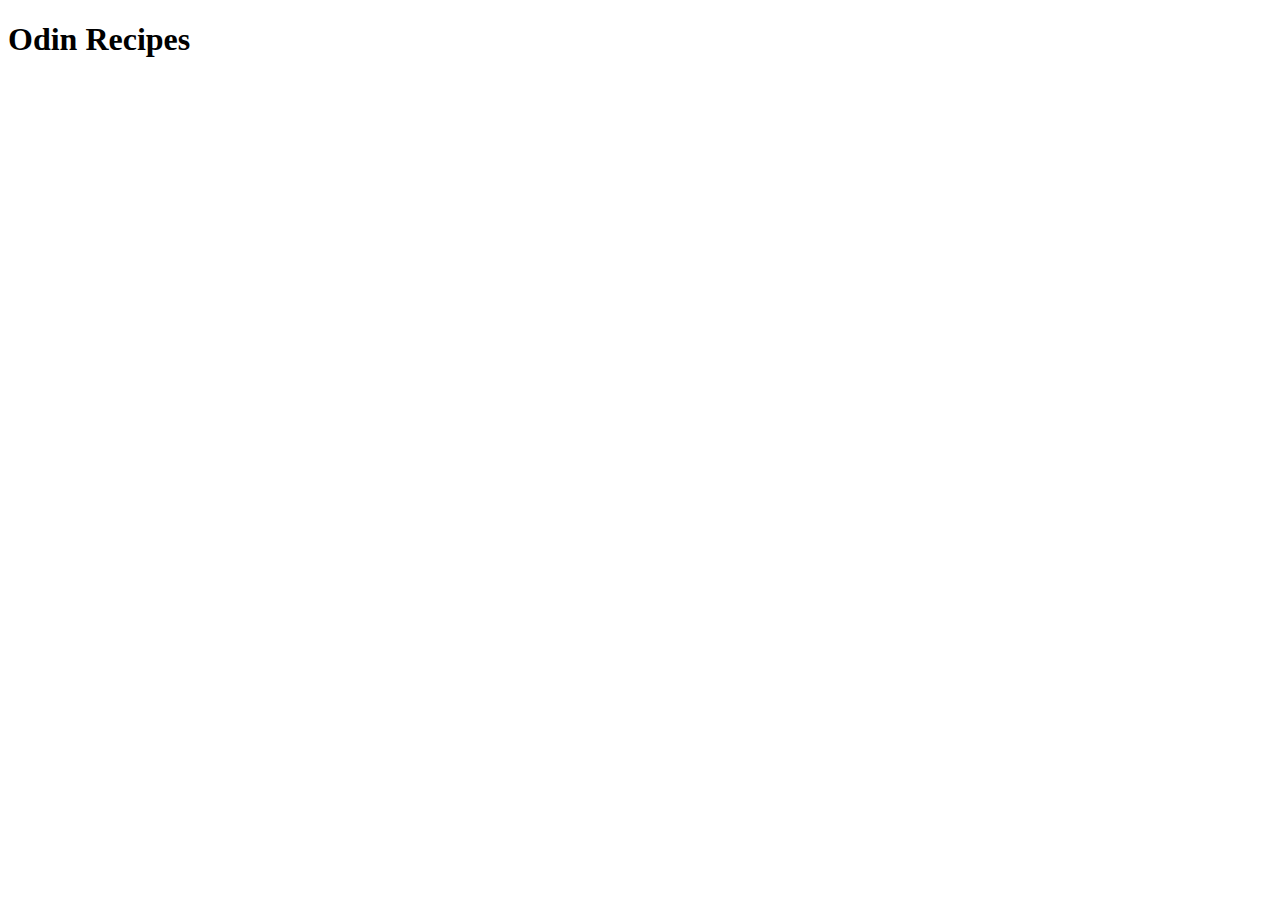
==== index.html @ 016d8300 "add index.html" ====
<!DOCTYPE html>
<html lang="en">
<head>
    <meta charset="UTF-8">
    <meta http-equiv="X-UA-Compatible" content="IE=edge">
    <meta name="viewport" content="width=device-width, initial-scale=1.0">
    <title>Document</title>
</head>
<body>
    <h1>Odin Recipes</h1>
</body>
</html>
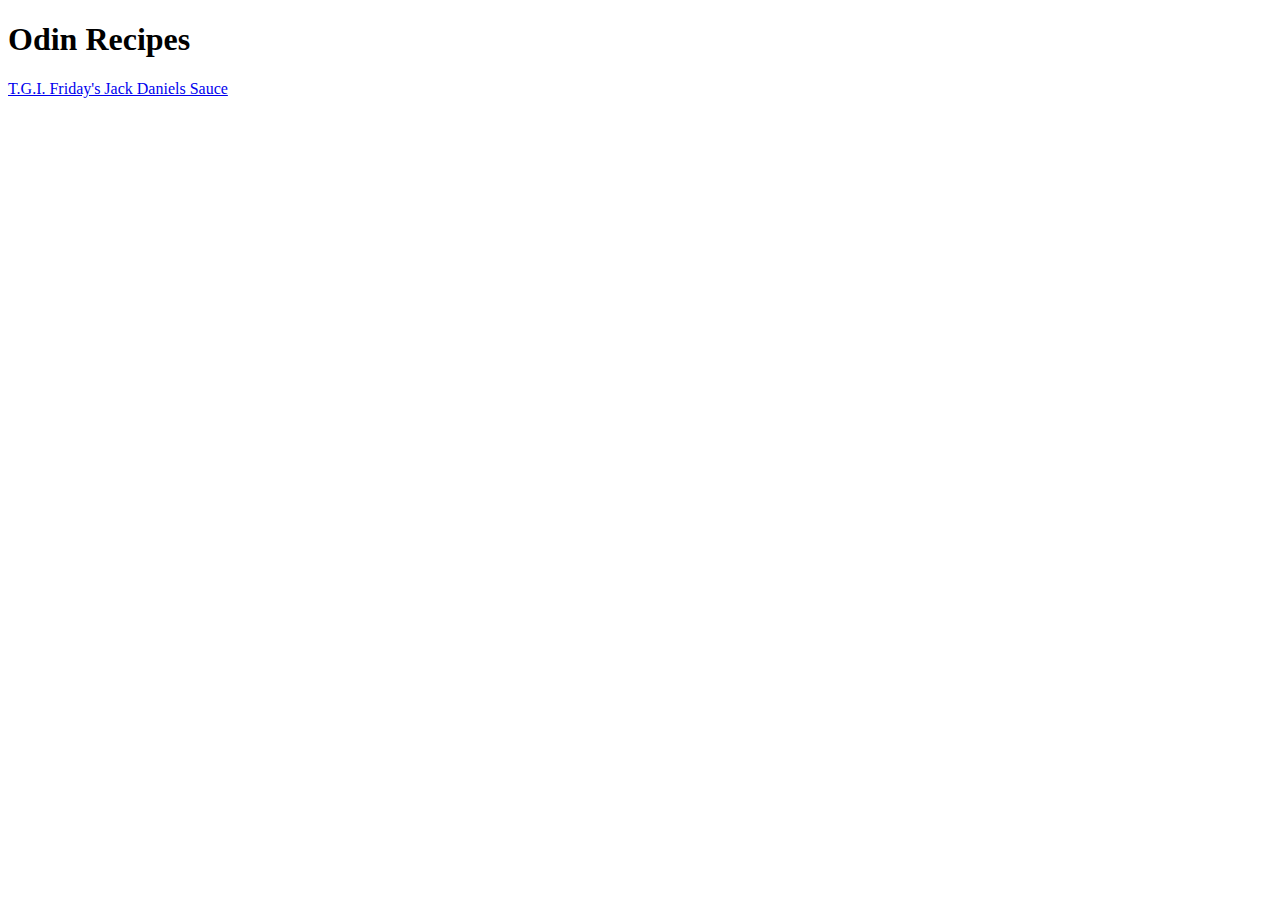
==== commit 874f2f68: "add link to the jackDanielsSauce" ====
--- a/index.html
+++ b/index.html
@@ -8,5 +8,6 @@
 </head>
 <body>
     <h1>Odin Recipes</h1>
+    <a href="recipes/jackDanielsSauce.html">T.G.I. Friday's Jack Daniels Sauce</a>
 </body>
 </html>